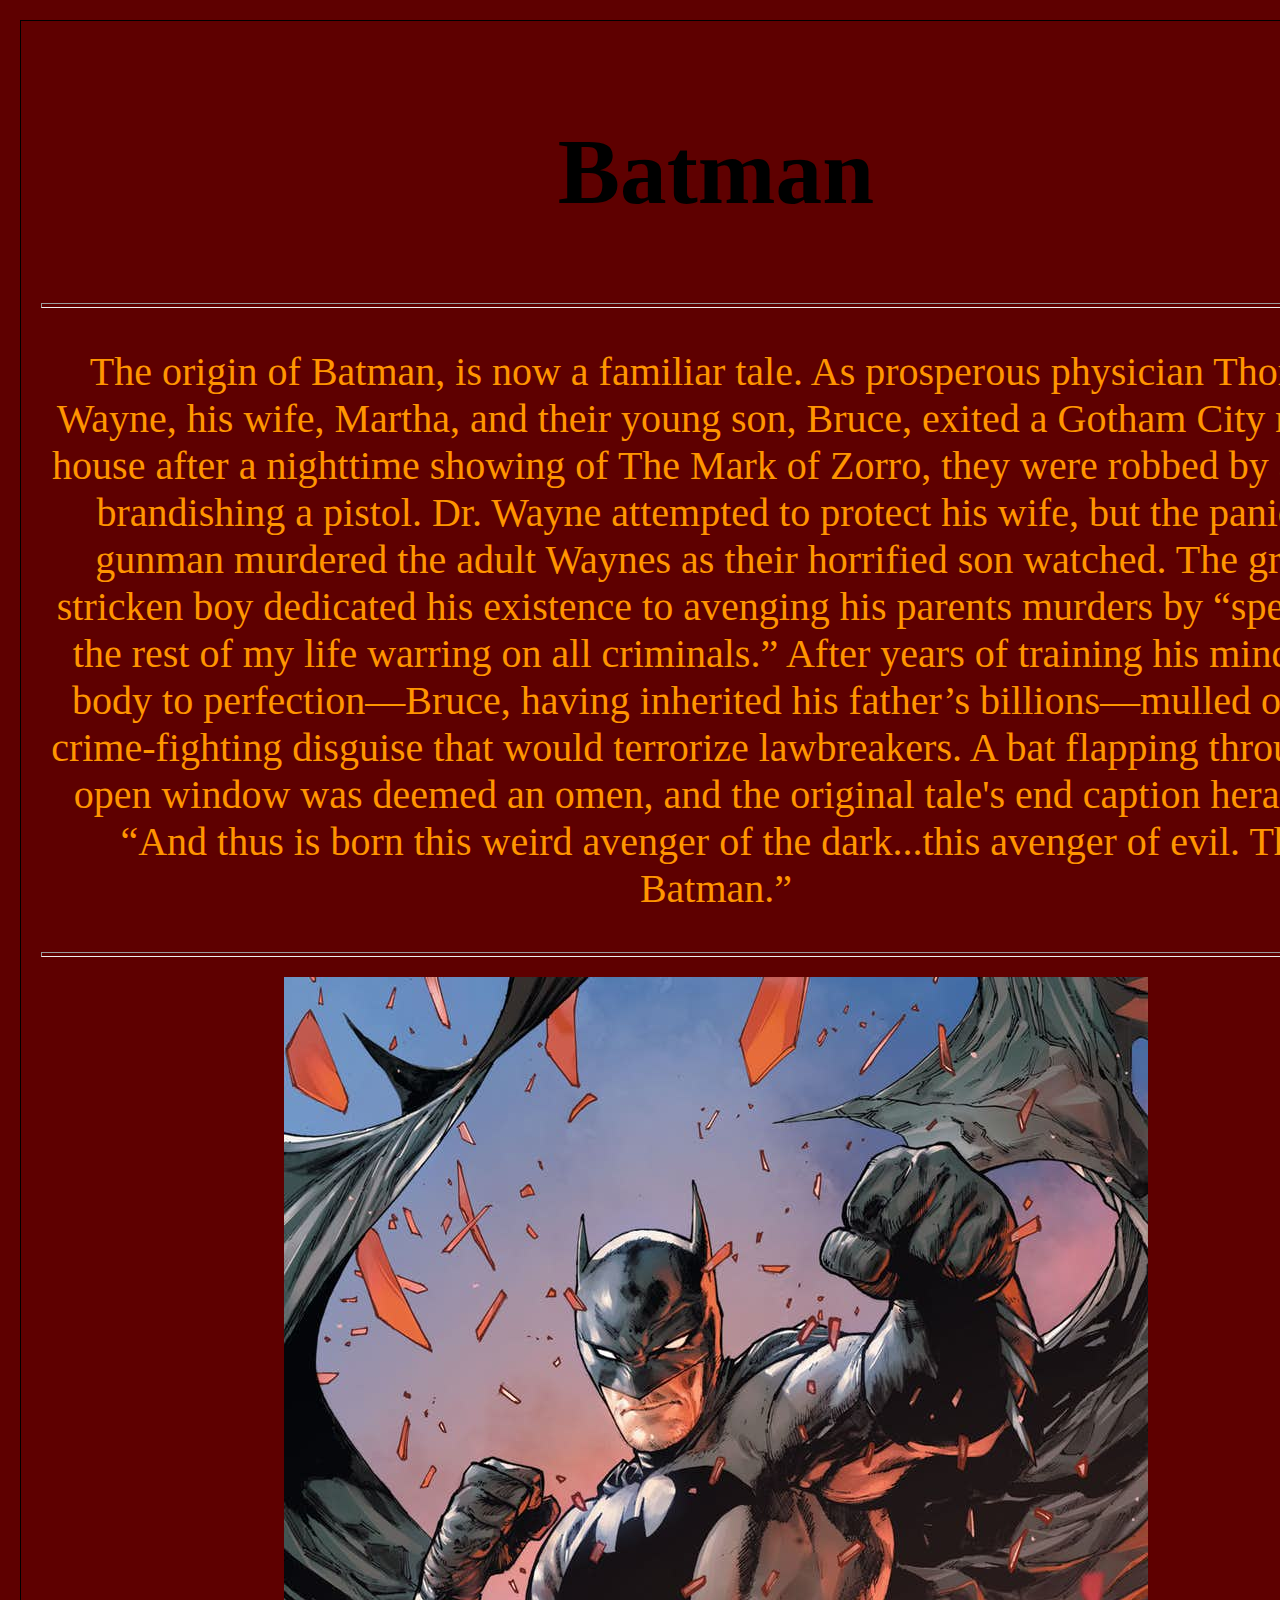
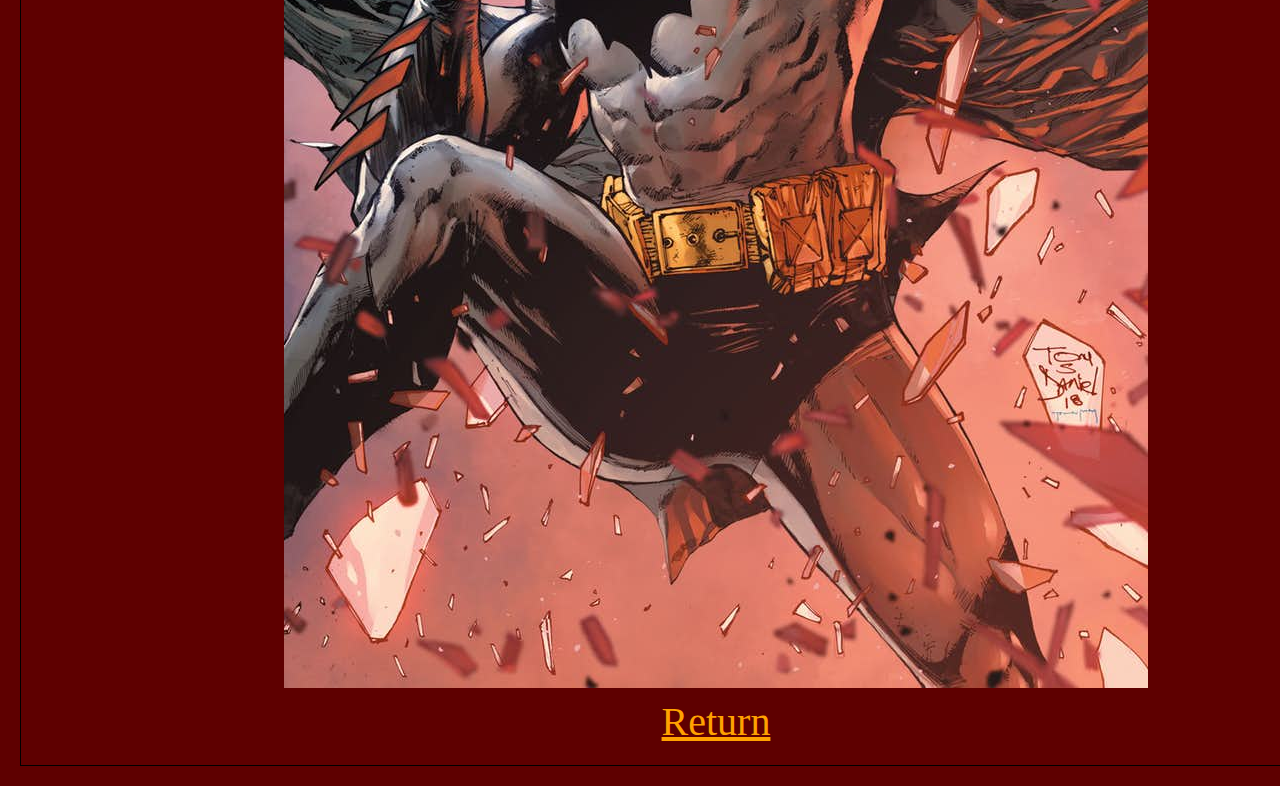
==== Batman.html @ 85cf0e79 "Add files via upload" ====
<!DOCTYPE html>
<html lang="en">
<head>
    <meta charset="UTF-8">
    <meta name="viewport" content="width=device-width, initial-scale=1.0">
    <title>Batman</title>
    <link href="style.css" rel="stylesheet">
</head>
<body>
    <h2 class="fail2"><center>Batman</center></h2>

    <hr>

    <p><center>The origin of Batman, is now a familiar tale. As prosperous physician Thomas Wayne, his wife, Martha, and their young son, Bruce, exited a Gotham City movie house after a nighttime showing of The Mark of Zorro, they were robbed by a thief brandishing a pistol.
    Dr. Wayne attempted to protect his wife, but the panicky gunman murdered the adult Waynes as their horrified son watched. The grief-stricken boy dedicated his existence to avenging his parents murders by “spending the rest of my life warring on all criminals.” After years of training his mind and body to perfection—Bruce, having inherited his father’s billions—mulled over a crime-fighting disguise that would terrorize lawbreakers.
    A bat flapping through an open window was deemed an omen, and the original tale's end caption heralded, “And thus is born this weird avenger of the dark...this avenger of evil. The Batman.” </center></p>
    
    <hr>

    <center><img src="Batman2.jpeg" alt="Batman"></center>

    <center><div><a href="index.html">Return</a></div></center>
    
</body>
</html>
---- style.css ----
body {
    background-color: rgb(94, 0, 0);
    color: rgb(255, 149, 0);
    font-family: Cambria, Cochin, Georgia, Times, 'Times New Roman', serif;
    font-size: 30pt;
    border: 1px solid black;
    padding: 20px 20px;
    margin: 20px 20px;
    width: 1350px;
}
h2{
    color: rgb(255, 132, 132);
    font-size: 70pt;
}

.fail{
    color: rgb(0, 42, 255);
}
.fail2{
    color:black
}
.fail3{
    font-size: 70pt; 
    color: silver;
}
hr{
    height: 3px;
}
a{
    color:rgb(255, 162, 0);
}
footer{
    font-size: 10pt;
}
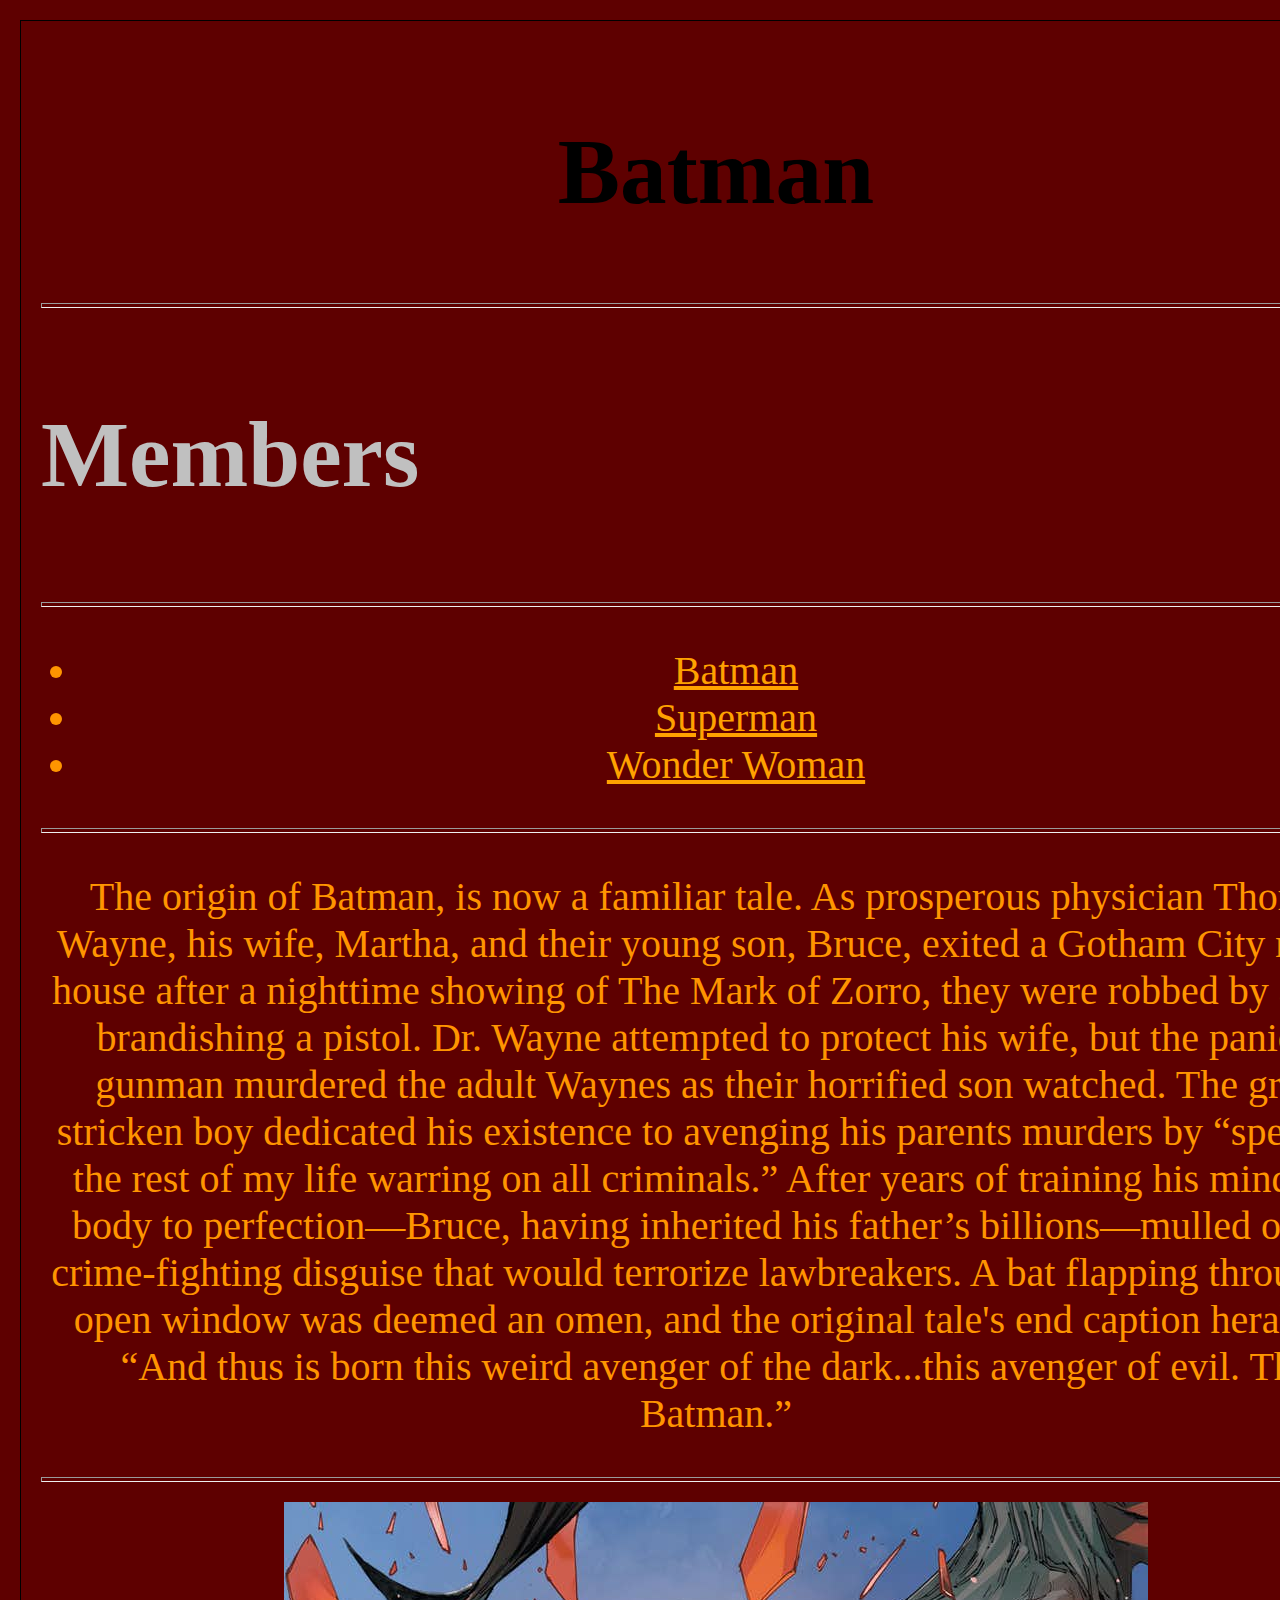
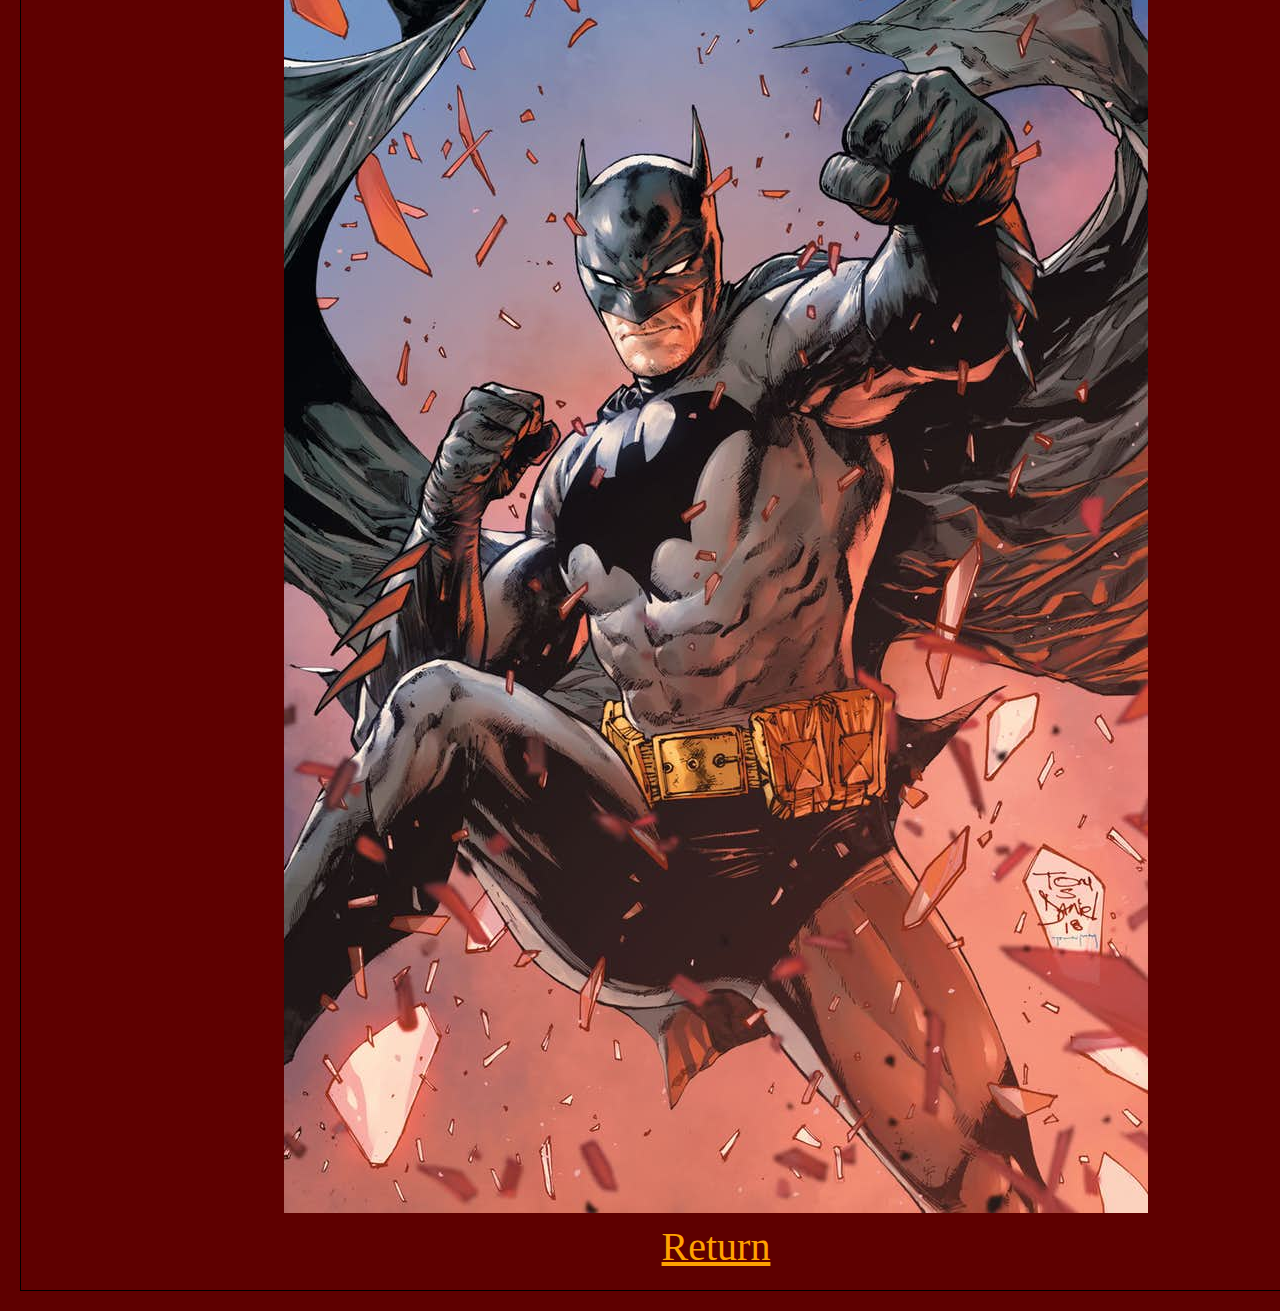
==== commit 1904ab75: "Add files via upload" ====
--- a/Batman.html
+++ b/Batman.html
@@ -8,6 +8,18 @@
 </head>
 <body>
     <h2 class="fail2"><center>Batman</center></h2>
+
+    <hr>
+
+    <h3 class="fail3">Members<h3></h3>
+
+    <hr>
+
+    <center><ul>
+        <li><a href="Batman.html">Batman</a></li>
+        <li><a href="Superman.html">Superman</a></li>
+        <li><a href="WonderWoman.html">Wonder Woman</a></li>
+    </ul></center>
 
     <hr>
 
